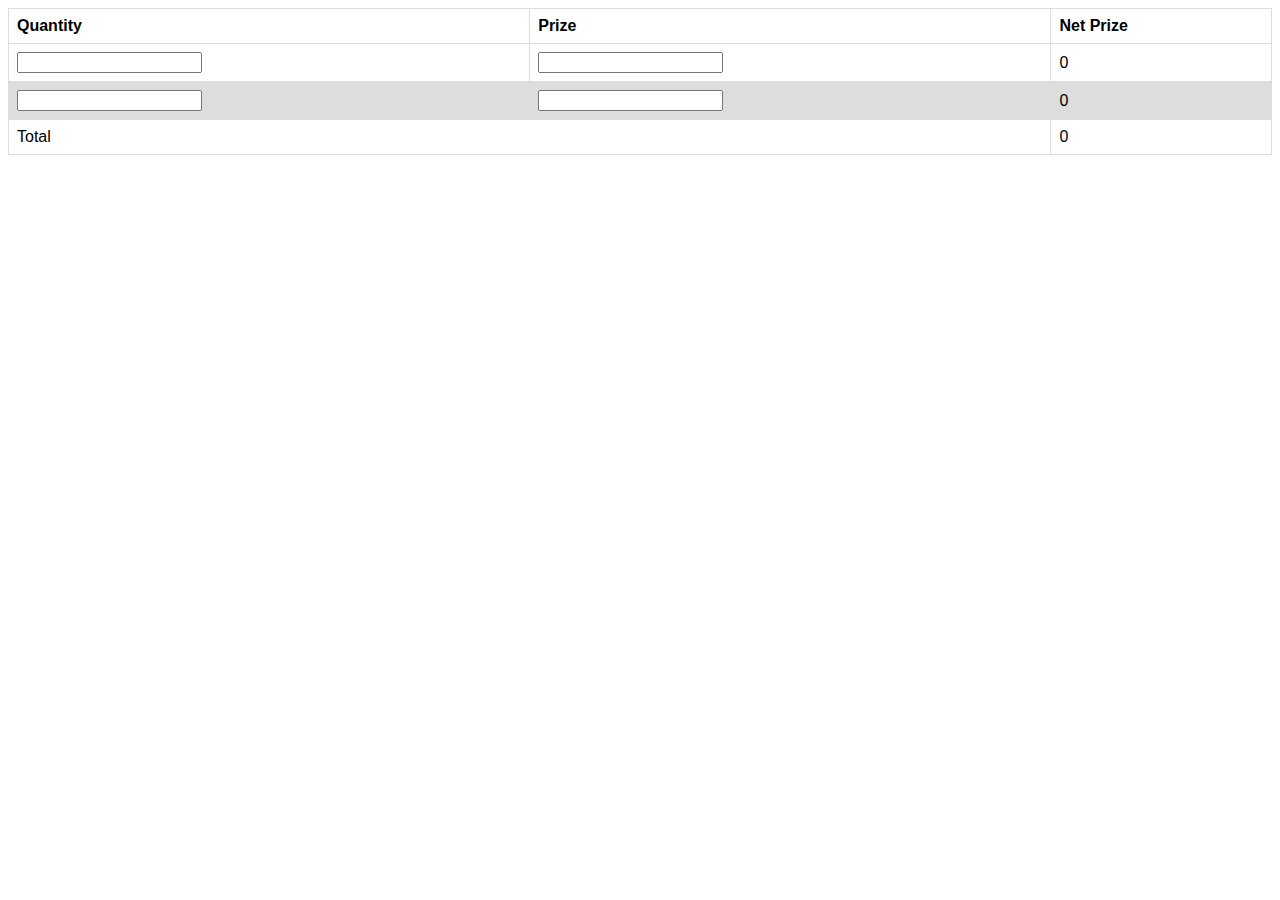
==== DssmCalculator/index.html @ 98de1376 "Add files via upload" ====
<!DOCTYPE html>
<html lang="en">
<head>
    <meta charset="UTF-8">
    <meta name="viewport" content="width=device-width, initial-scale=1.0">
    <link rel="stylesheet" href="style.css">
    <title>Daily Sales Calculator </title>
</head>
<body>
    <table>
        <thead>
            <tr>
                <th>Quantity</th>
                <th>Prize</th>
                <th>Net Prize</th>
              </tr>
        </thead>

        <tbody>
            <tr>
                <td><input type="text" onkeyup="quantityfunc(this)"></td>
                <td><input type="text" onkeyup="pricefunc(this)"></td>
                <td class="netPrize">0</td>
              </tr>
              <tr>
                <td><input type="text" onkeyup="quantityfunc(this)"></td>
                <td><input type="text" onkeyup="pricefunc(this)"></td>
                <td class="netPrize">0</td>
              </tr>

        </tbody>

        <tfoot>
            <tr>
                <td colspan="2">Total</td>
                <td id="total">0</td>
                
              </tr>
        </tfoot>

        
      </table>

      <script>
        var total = document.getElementById("total");
        var netPrize = document.getElementsByClassName("netPrize");
        function totalResult(){
          var cal = 0;
            for (let i = 0; i < netPrize.length; i++) {
              cal += parseInt(netPrize[i].innerText)
              
            }
            total.innerHTML= cal;
        }
        function quantityfunc(q) {
            var priceValue = q.parentElement.parentElement.children[1].children[0].value;
            q.parentElement.parentElement.children[2].innerHTML = q.value * priceValue;
            totalResult()
        }

        function pricefunc(p) {
           var quantityValue = p.parentElement.parentElement.children[0].children[0].value;
           p.parentElement.parentElement.children[2].innerHTML = p.value * quantityValue;
           totalResult()
        }
        
      </script>
</body>
</html>
---- DssmCalculator/style.css ----
table {
    font-family: arial, sans-serif;
    border-collapse: collapse;
    width: 100%;
  }
  
  td, th {
    border: 1px solid #dddddd;
    text-align: left;
    padding: 8px;
  }
  
  tr:nth-child(even) {
    background-color: #dddddd;
  }
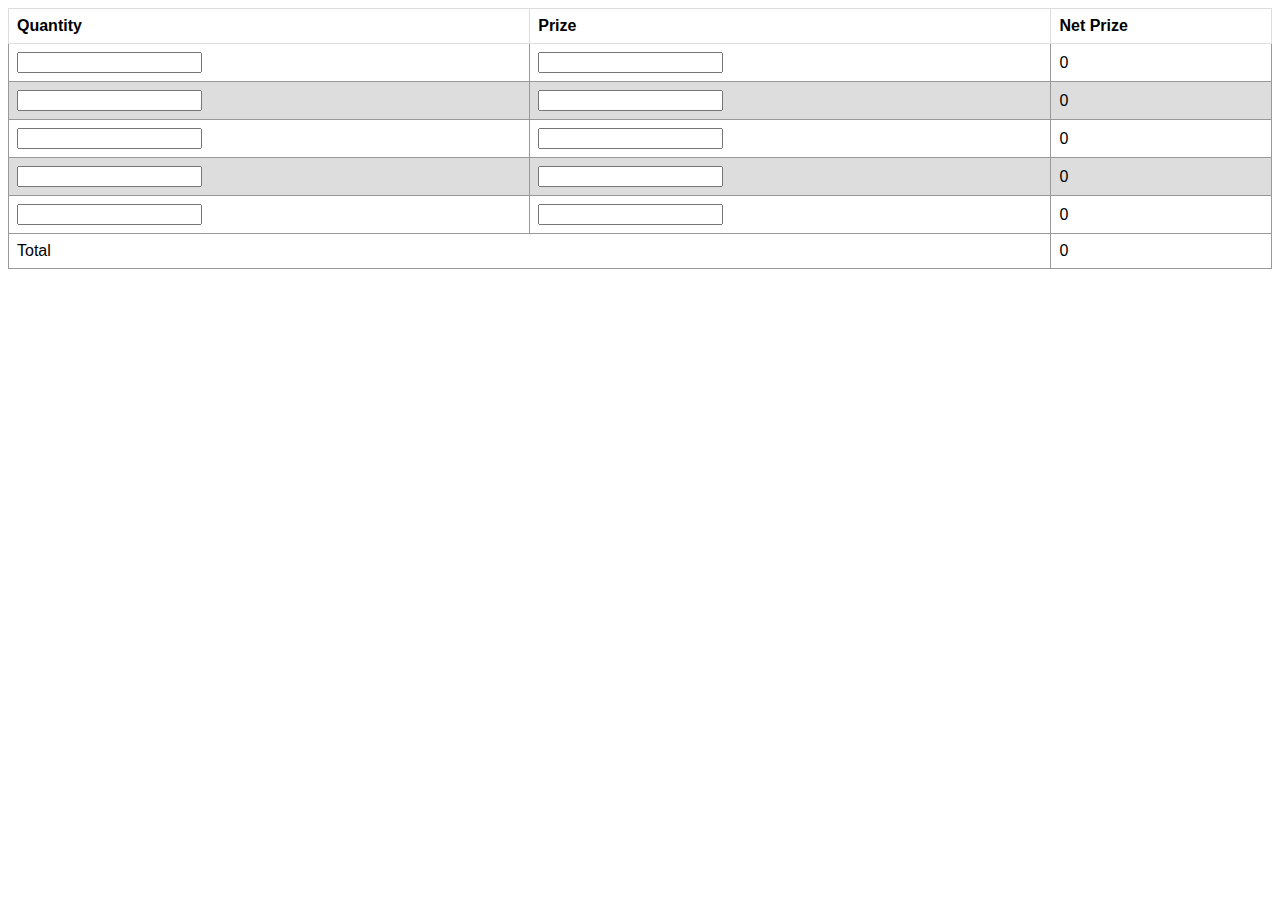
==== commit 5da06d63: "Add files via upload" ====
--- a/DssmCalculator/index.html
+++ b/DssmCalculator/index.html
@@ -7,6 +7,7 @@
     <title>Daily Sales Calculator </title>
 </head>
 <body>
+
     <table>
         <thead>
             <tr>
@@ -18,6 +19,21 @@
 
         <tbody>
             <tr>
+                <td><input type="text" onkeyup="quantityfunc(this)"></td>
+                <td><input type="text" onkeyup="pricefunc(this)"></td>
+                <td class="netPrize">0</td>
+              </tr>
+              <tr>
+                <td><input type="text" onkeyup="quantityfunc(this)"></td>
+                <td><input type="text" onkeyup="pricefunc(this)"></td>
+                <td class="netPrize">0</td>
+              </tr>
+              <tr>
+                <td><input type="text" onkeyup="quantityfunc(this)"></td>
+                <td><input type="text" onkeyup="pricefunc(this)"></td>
+                <td class="netPrize">0</td>
+              </tr>
+              <tr>
                 <td><input type="text" onkeyup="quantityfunc(this)"></td>
                 <td><input type="text" onkeyup="pricefunc(this)"></td>
                 <td class="netPrize">0</td>
@@ -63,6 +79,8 @@
            p.parentElement.parentElement.children[2].innerHTML = p.value * quantityValue;
            totalResult()
         }
+
+
         
       </script>
 </body>
--- a/DssmCalculator/style.css
+++ b/DssmCalculator/style.css
@@ -12,4 +12,44 @@
   
   tr:nth-child(even) {
     background-color: #dddddd;
+  }
+
+  /** Testing**/
+  table {
+    border: 1px solid #999;
+    border-collapse: collapse;
+    width: 100%
+  }
+  td {
+    border: 1px solid #999
+  }
+  
+  @media only screen and (max-width: 768px) {
+    table {
+      font-family: arial, sans-serif;
+      border-collapse: collapse;
+      width: 100%;
+      color: #11d3f5;
+      font-weight: bold;
+    }
+    
+    td, th {
+      border: 1px solid #dddddd;
+      text-align: left;
+      padding: 10px;
+      font-size: 30px;
+      
+     
+    }
+    input {
+      height: 30px;
+      width: 100%;
+      border-radius: 5%;
+      font-size: 20px;
+      font-weight: bolder;
+    }
+    
+    tr:nth-child(even) {
+      background-color: #98e9ce;
+    }
   }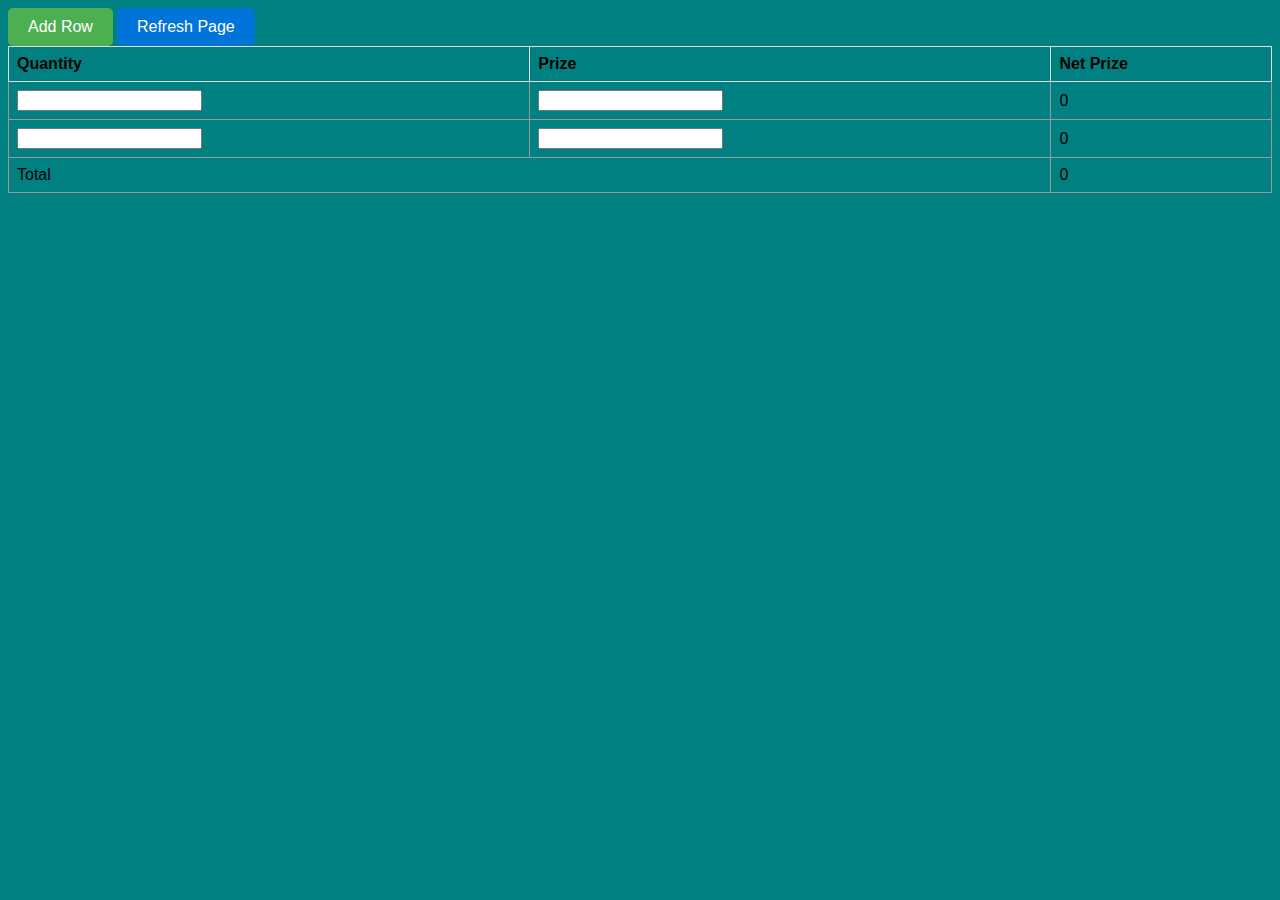
==== commit 78a9dec6: "Add files via upload" ====
--- a/DssmCalculator/index.html
+++ b/DssmCalculator/index.html
@@ -7,7 +7,8 @@
     <title>Daily Sales Calculator </title>
 </head>
 <body>
-
+  <button id="addRowButton">Add Row</button>
+  <button id="refreshButton">Refresh Page</button>
     <table>
         <thead>
             <tr>
@@ -19,21 +20,6 @@
 
         <tbody>
             <tr>
-                <td><input type="text" onkeyup="quantityfunc(this)"></td>
-                <td><input type="text" onkeyup="pricefunc(this)"></td>
-                <td class="netPrize">0</td>
-              </tr>
-              <tr>
-                <td><input type="text" onkeyup="quantityfunc(this)"></td>
-                <td><input type="text" onkeyup="pricefunc(this)"></td>
-                <td class="netPrize">0</td>
-              </tr>
-              <tr>
-                <td><input type="text" onkeyup="quantityfunc(this)"></td>
-                <td><input type="text" onkeyup="pricefunc(this)"></td>
-                <td class="netPrize">0</td>
-              </tr>
-              <tr>
                 <td><input type="text" onkeyup="quantityfunc(this)"></td>
                 <td><input type="text" onkeyup="pricefunc(this)"></td>
                 <td class="netPrize">0</td>
@@ -57,31 +43,6 @@
         
       </table>
 
-      <script>
-        var total = document.getElementById("total");
-        var netPrize = document.getElementsByClassName("netPrize");
-        function totalResult(){
-          var cal = 0;
-            for (let i = 0; i < netPrize.length; i++) {
-              cal += parseInt(netPrize[i].innerText)
-              
-            }
-            total.innerHTML= cal;
-        }
-        function quantityfunc(q) {
-            var priceValue = q.parentElement.parentElement.children[1].children[0].value;
-            q.parentElement.parentElement.children[2].innerHTML = q.value * priceValue;
-            totalResult()
-        }
-
-        function pricefunc(p) {
-           var quantityValue = p.parentElement.parentElement.children[0].children[0].value;
-           p.parentElement.parentElement.children[2].innerHTML = p.value * quantityValue;
-           totalResult()
-        }
-
-
-        
-      </script>
+ <script src="script.js"></script>
 </body>
 </html>--- a/DssmCalculator/style.css
+++ b/DssmCalculator/style.css
@@ -1,13 +1,18 @@
+body{
+  background-color: teal;
+}
 table {
     font-family: arial, sans-serif;
     border-collapse: collapse;
     width: 100%;
+    background-color: teal;
   }
   
   td, th {
     border: 1px solid #dddddd;
     text-align: left;
     padding: 8px;
+    background-color: teal;
   }
   
   tr:nth-child(even) {
@@ -23,13 +28,46 @@
   td {
     border: 1px solid #999
   }
+
+  /* style.css */
+#addRowButton {
+  background-color: #4CAF50;
+  color: white;
+  border: none;
+  padding: 10px 20px;
+  font-size: 16px;
+  cursor: pointer;
+  border-radius: 5px;
+  transition: background-color 0.3s ease;
+}
+
+#addRowButton:hover {
+  background-color: #45a049;
+}
+
+/* style.css */
+#refreshButton {
+  background-color: #0074D9;
+  color: white;
+  border: none;
+  padding: 10px 20px;
+  font-size: 16px;
+  cursor: pointer;
+  border-radius: 5px;
+  transition: background-color 0.3s ease;
+}
+
+#refreshButton:hover {
+  background-color: #005689;
+}
+
   
   @media only screen and (max-width: 768px) {
     table {
       font-family: arial, sans-serif;
       border-collapse: collapse;
       width: 100%;
-      color: #11d3f5;
+      color: white;
       font-weight: bold;
     }
     
@@ -46,7 +84,9 @@
       width: 100%;
       border-radius: 5%;
       font-size: 20px;
+      background-color: teal;
       font-weight: bolder;
+      color: red;
     }
     
     tr:nth-child(even) {
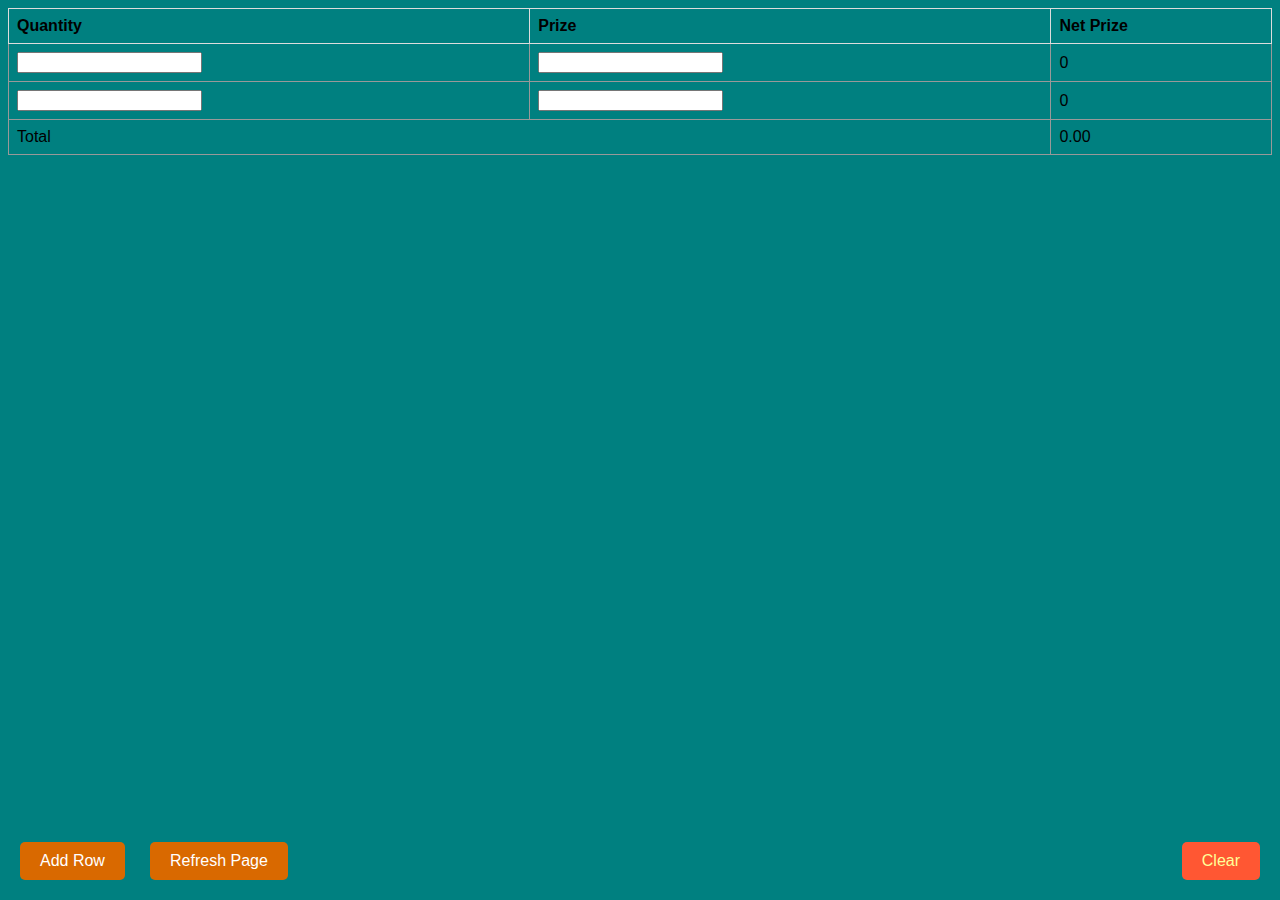
==== commit 9b2374cc: "Add files via upload" ====
--- a/DssmCalculator/index.html
+++ b/DssmCalculator/index.html
@@ -9,6 +9,8 @@
 <body>
   <button id="addRowButton">Add Row</button>
   <button id="refreshButton">Refresh Page</button>
+  <button id="clearButton">Clear</button>
+
     <table>
         <thead>
             <tr>
--- a/DssmCalculator/style.css
+++ b/DssmCalculator/style.css
@@ -39,11 +39,14 @@
   cursor: pointer;
   border-radius: 5px;
   transition: background-color 0.3s ease;
+  
 }
 
 #addRowButton:hover {
   background-color: #45a049;
 }
+
+
 
 /* style.css */
 #refreshButton {
@@ -60,6 +63,54 @@
 #refreshButton:hover {
   background-color: #005689;
 }
+
+/* style.css */
+#addRowButton,
+#refreshButton {
+    position: fixed;
+    bottom: 20px;
+    background-color: #d96900;
+    color: white;
+    border: none;
+    padding: 10px 20px;
+    font-size: 16px;
+    cursor: pointer;
+    border-radius: 5px;
+    transition: background-color 0.3s ease;
+}
+
+#addRowButton {
+    left: 20px;
+}
+
+#refreshButton {
+    left: 150px; /* Adjust the spacing as needed */
+}
+
+#addRowButton:hover,
+#refreshButton:hover {
+    background-color: #005689;
+}
+
+/* style.css */
+#clearButton {
+  position: fixed;
+  bottom: 20px;
+  right: 20px;
+  background-color: #FF5733; /* Red */
+  color: #FFFF99; /* Yellow */
+  border: none;
+  padding: 10px 20px;
+  font-size: 16px;
+  cursor: pointer;
+  border-radius: 5px;
+  transition: background-color 0.3s ease;
+}
+
+#clearButton:hover {
+  background-color: #E64D00; /* Darker red on hover */
+}
+
 
   
   @media only screen and (max-width: 768px) {
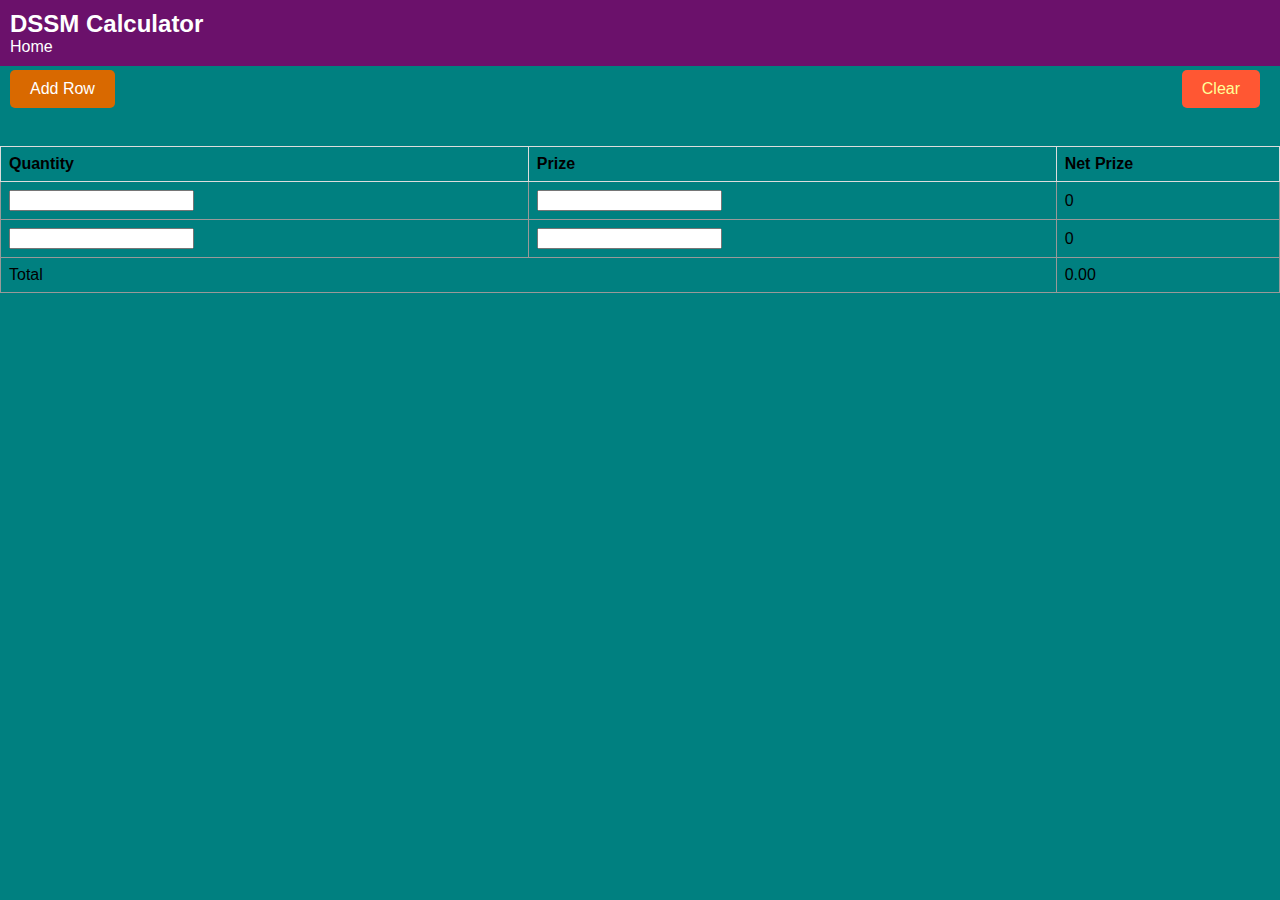
==== commit bd64fa3b: "Add files via upload" ====
--- a/DssmCalculator/index.html
+++ b/DssmCalculator/index.html
@@ -7,8 +7,15 @@
     <title>Daily Sales Calculator </title>
 </head>
 <body>
+
+  <header>
+    <h1>DSSM Calculator</h1>
+    <nav>
+        <a href="/">Home</a>
+    </nav>
+</header>
+
   <button id="addRowButton">Add Row</button>
-  <button id="refreshButton">Refresh Page</button>
   <button id="clearButton">Clear</button>
 
     <table>
--- a/DssmCalculator/style.css
+++ b/DssmCalculator/style.css
@@ -1,11 +1,39 @@
 body{
+  margin: 0;
+  padding: 0;
+  font-family: Arial, sans-serif;
   background-color: teal;
 }
+
+header {
+  position: fixed;
+  background-color: rgb(107, 17, 107);
+  color: white;
+  padding: 10px;
+  width: 100%;
+  position: sticky;
+  top: 0;
+  z-index: 1; /* Ensure it's above other content */
+}
+
+header h1 {
+  margin: 0;
+  font-size: 24px;
+}
+
+nav a {
+  color: white;
+  text-decoration: none;
+  margin-right: 20px;
+}
+
 table {
     font-family: arial, sans-serif;
     border-collapse: collapse;
     width: 100%;
     background-color: teal;
+    position: relative;
+    top: 80px;
   }
   
   td, th {
@@ -19,6 +47,7 @@
     background-color: #dddddd;
   }
 
+  
   /** Testing**/
   table {
     border: 1px solid #999;
@@ -39,7 +68,7 @@
   cursor: pointer;
   border-radius: 5px;
   transition: background-color 0.3s ease;
-  
+  z-index: 1;
 }
 
 #addRowButton:hover {
@@ -47,28 +76,10 @@
 }
 
 
-
 /* style.css */
-#refreshButton {
-  background-color: #0074D9;
-  color: white;
-  border: none;
-  padding: 10px 20px;
-  font-size: 16px;
-  cursor: pointer;
-  border-radius: 5px;
-  transition: background-color 0.3s ease;
-}
-
-#refreshButton:hover {
-  background-color: #005689;
-}
-
-/* style.css */
-#addRowButton,
-#refreshButton {
+#addRowButton {
     position: fixed;
-    bottom: 20px;
+    top: 70px;
     background-color: #d96900;
     color: white;
     border: none;
@@ -77,25 +88,22 @@
     cursor: pointer;
     border-radius: 5px;
     transition: background-color 0.3s ease;
+    z-index: 1;
 }
 
 #addRowButton {
-    left: 20px;
+    left: 10px;
 }
 
-#refreshButton {
-    left: 150px; /* Adjust the spacing as needed */
-}
 
-#addRowButton:hover,
-#refreshButton:hover {
+#addRowButton:hover{
     background-color: #005689;
 }
 
 /* style.css */
 #clearButton {
   position: fixed;
-  bottom: 20px;
+  top: 70px;
   right: 20px;
   background-color: #FF5733; /* Red */
   color: #FFFF99; /* Yellow */
@@ -105,11 +113,14 @@
   cursor: pointer;
   border-radius: 5px;
   transition: background-color 0.3s ease;
+  z-index: 1;
 }
 
 #clearButton:hover {
   background-color: #E64D00; /* Darker red on hover */
 }
+
+
 
 
   
